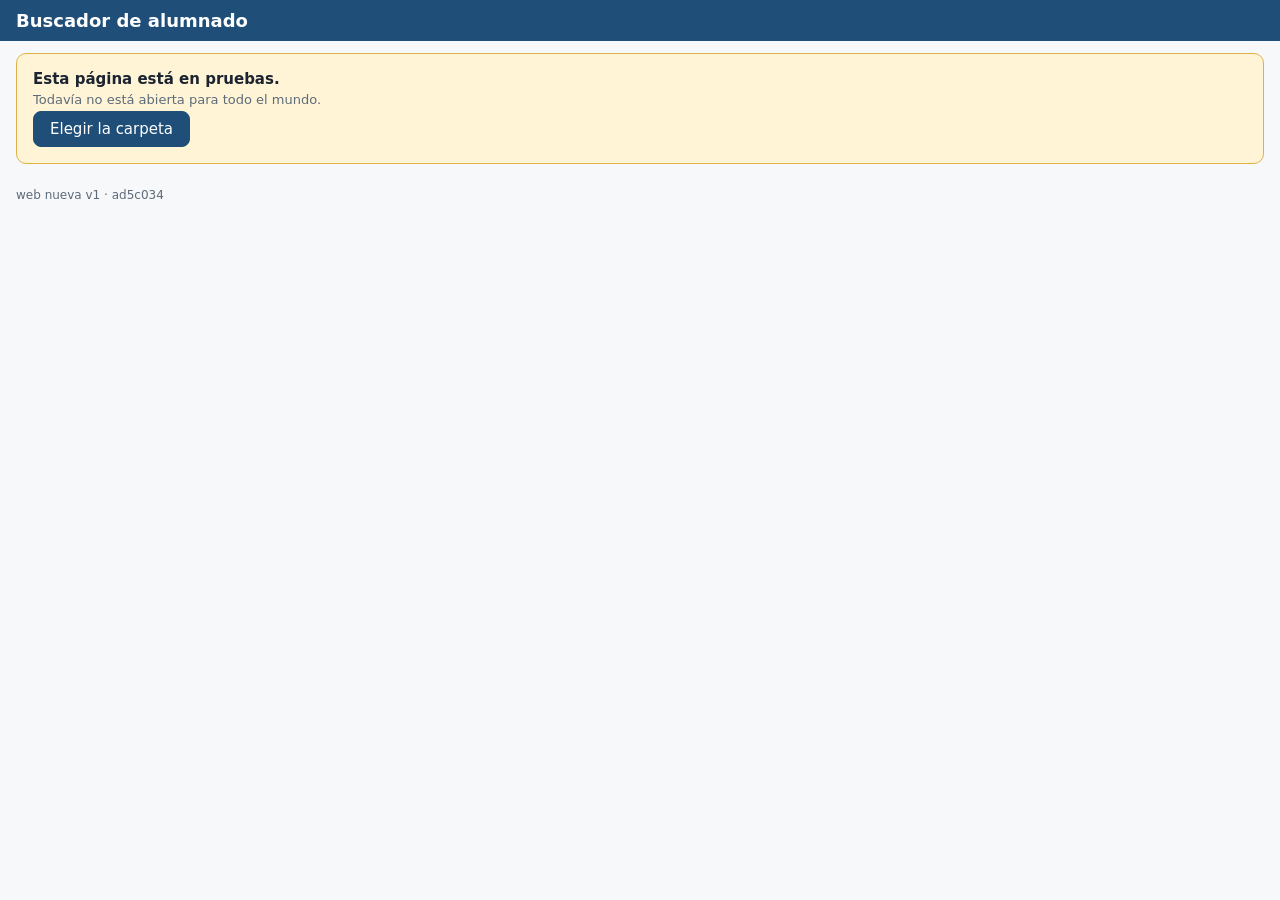
==== index.html @ 764b66b9 "Actualizar la copia sin internet" ====
<!DOCTYPE html>
<html lang="es">
<head>
<meta charset="utf-8">
<meta name="viewport" content="width=device-width, initial-scale=1">
<title>Buscador de alumnado</title>
<link rel="stylesheet" href="estilos.css">
</head>
<body>
<header>
  <h1>Buscador de alumnado</h1>
  <div class="datos" id="datos">&nbsp;</div>
</header>
<main>
  <section id="pruebas" class="aviso">
    <p><strong>Esta página está en pruebas.</strong></p>
    <p class="suave" id="ayuda">Todavía no está abierta para todo el mundo.</p>
    <p id="pedir" hidden><button type="button" class="boton" id="elegir">Elegir la carpeta</button></p>
    <p class="suave" id="problema" hidden></p>
  </section>
  <section id="buscador" hidden>
    <input type="search" id="texto" placeholder="Escribe parte del nombre o el número de identificación" autocomplete="off" autofocus>
    <div id="resultados"></div>
  </section>
</main>
<p class="pie" id="version"></p>
<script src="version.js"></script>
<script src="commit.js"></script>
<script src="buscar.js"></script>
<script src="carpeta.js"></script>
<script src="medidas.js"></script>
<script src="arranque.js"></script>
<script src="actualizar-copia.js"></script>
</body>
</html>
---- estilos.css ----
:root { --tinta: #1b2430; --suave: #5d6b7a; --linea: #dde3ea; --azul: #1f4e79; --ambar: #fff4d6; --ambar-linea: #e0b34a; --marca: #eaf2fb; }
* { box-sizing: border-box; }
body { margin: 0; font: 15px "Segoe UI", system-ui, Arial, sans-serif; color: var(--tinta); background: #f6f8fa; }
header { display: flex; align-items: baseline; justify-content: space-between; gap: 16px; padding: 10px 16px; background: var(--azul); color: #fff; }
h1 { margin: 0; font-size: 18px; }
.datos { font-size: 13px; opacity: .9; }
main { width: 100%; padding: 12px 16px; }
.aviso, .aviso-ambar { background: var(--ambar); border: 1px solid var(--ambar-linea); border-radius: 10px; padding: 12px 16px; }
.aviso p { margin: 4px 0; }
.aviso-ambar { margin: 8px 16px; }
.suave { color: var(--suave); font-size: 13px; }
.boton, .accion { font: inherit; border: 1px solid var(--azul); background: var(--azul); color: #fff; padding: 8px 16px; border-radius: 8px; cursor: pointer; }
#texto { width: 100%; font: inherit; font-size: 18px; padding: 12px 14px; border: 1px solid var(--linea); border-radius: 10px; background: #fff; }
#resultados { margin-top: 8px; background: #fff; border: 1px solid var(--linea); border-radius: 10px; }
#resultados:empty { display: none; }
#resultados a { display: block; padding: 8px 14px; color: inherit; text-decoration: none; border-bottom: 1px solid var(--linea); }
#resultados a:last-child { border-bottom: 0; }
#resultados a:hover, #resultados a.marcado { background: var(--marca); }
#resultados .u { font-size: 12px; color: var(--suave); }
#resultados .vacio { padding: 10px 14px; color: var(--suave); }
.pie { padding: 0 16px; color: var(--suave); font-size: 12px; }
[hidden] { display: none !important; }
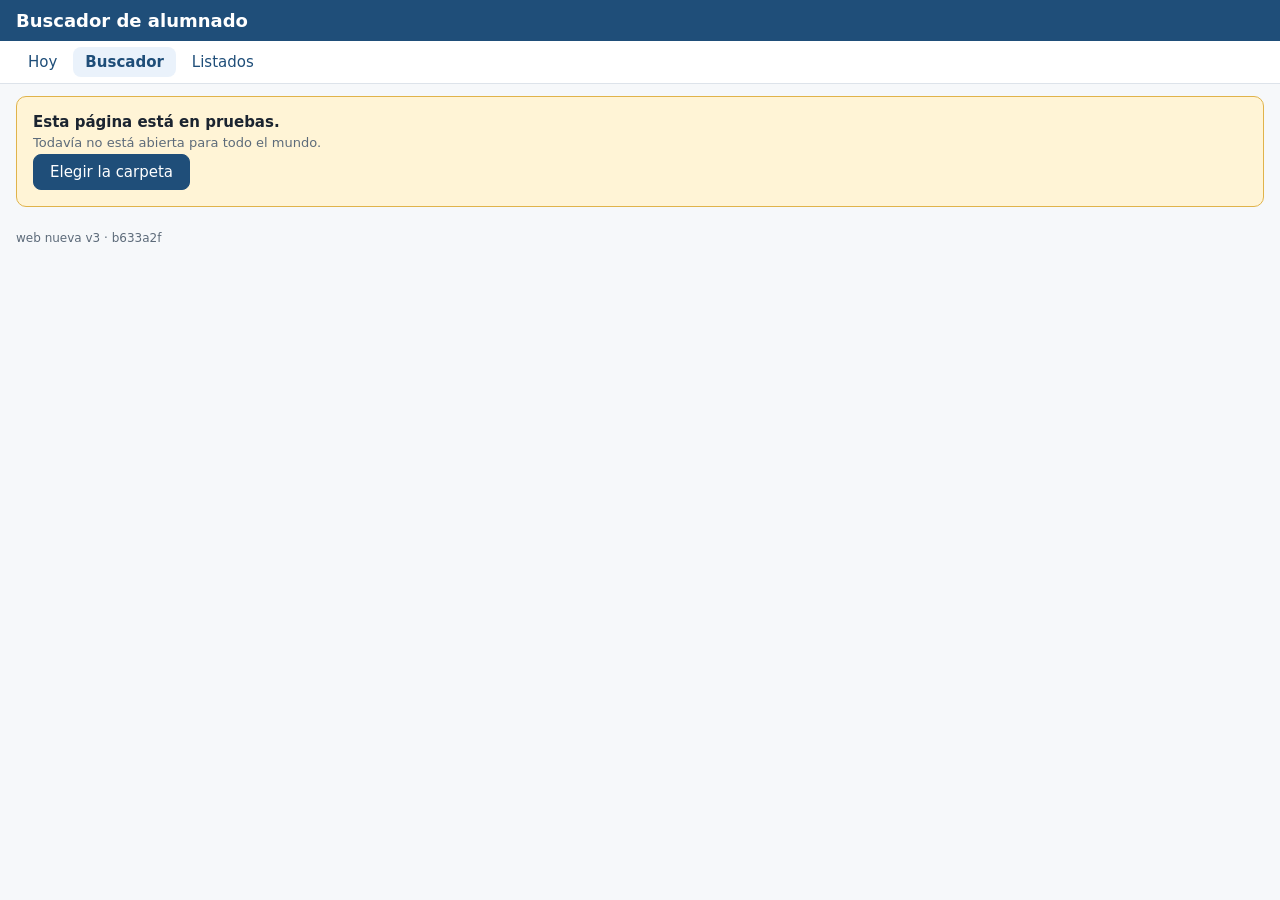
==== commit acefd7be: "Actualizar la copia sin internet" ====
--- a/index.html
+++ b/index.html
@@ -6,11 +6,12 @@
 <title>Buscador de alumnado</title>
 <link rel="stylesheet" href="estilos.css">
 </head>
-<body>
+<body data-pagina="index.html">
 <header>
   <h1>Buscador de alumnado</h1>
   <div class="datos" id="datos">&nbsp;</div>
 </header>
+<nav id="menu"></nav>
 <main>
   <section id="pruebas" class="aviso">
     <p><strong>Esta página está en pruebas.</strong></p>
@@ -29,7 +30,9 @@
 <script src="buscar.js"></script>
 <script src="carpeta.js"></script>
 <script src="medidas.js"></script>
+<script src="entrar.js"></script>
 <script src="arranque.js"></script>
+<script src="menu.js"></script>
 <script src="actualizar-copia.js"></script>
 </body>
 </html>
--- a/estilos.css
+++ b/estilos.css
@@ -20,3 +20,7 @@
 #resultados .vacio { padding: 10px 14px; color: var(--suave); }
 .pie { padding: 0 16px; color: var(--suave); font-size: 12px; }
 [hidden] { display: none !important; }
+/* El menú de la web nueva (instrucción 138). */
+nav#menu { display: flex; gap: 4px; padding: 6px 16px; background: #fff; border-bottom: 1px solid var(--linea); }
+nav#menu a { padding: 6px 12px; border-radius: 8px; color: var(--azul); text-decoration: none; }
+nav#menu a.actual { background: var(--marca); font-weight: 600; }
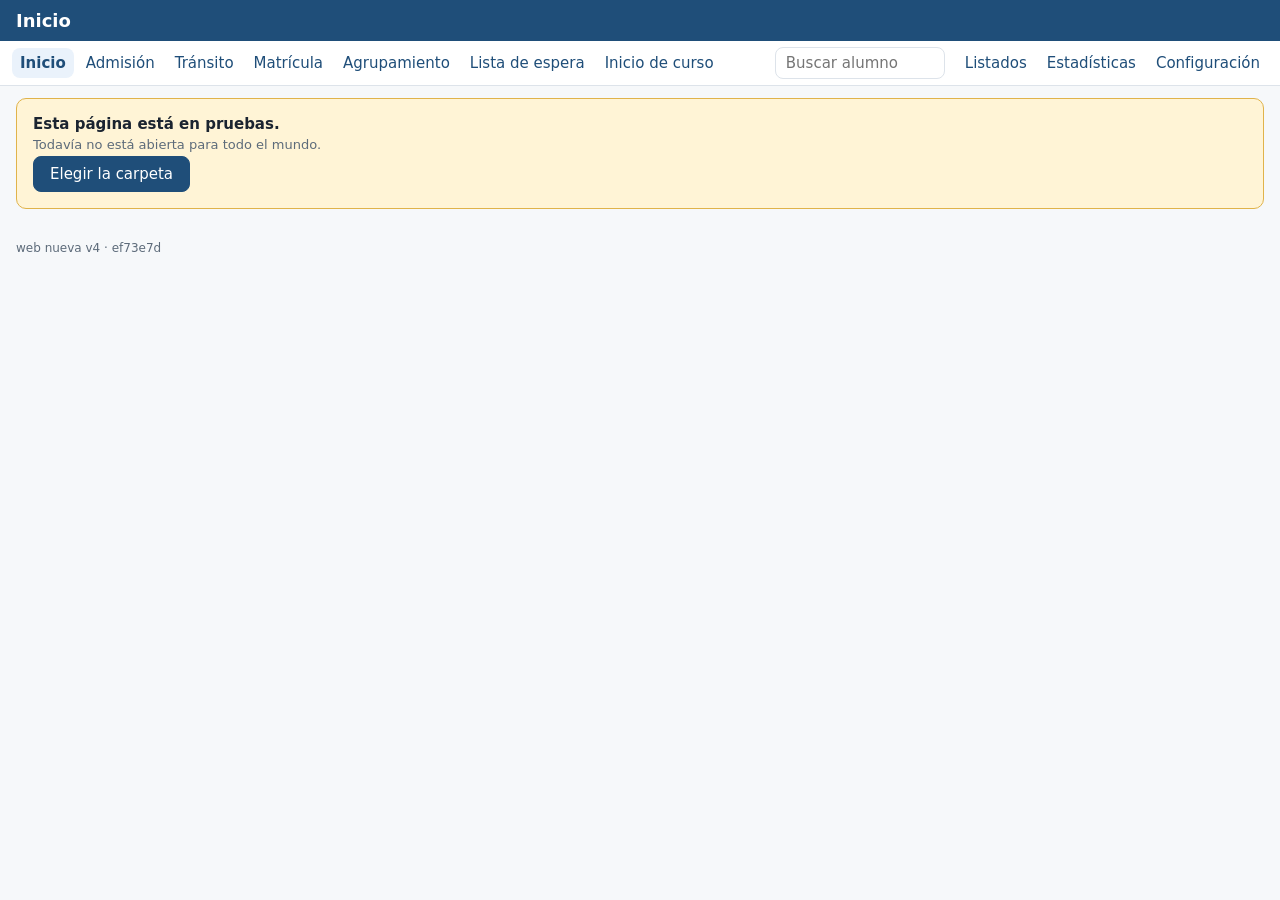
==== commit 5fe1e724: "Actualizar la copia sin internet" ====
--- a/index.html
+++ b/index.html
@@ -3,36 +3,11 @@
 <head>
 <meta charset="utf-8">
 <meta name="viewport" content="width=device-width, initial-scale=1">
-<title>Buscador de alumnado</title>
-<link rel="stylesheet" href="estilos.css">
+<meta http-equiv="refresh" content="0; url=hoy.html">
+<title>Inicio</title>
 </head>
-<body data-pagina="index.html">
-<header>
-  <h1>Buscador de alumnado</h1>
-  <div class="datos" id="datos">&nbsp;</div>
-</header>
-<nav id="menu"></nav>
-<main>
-  <section id="pruebas" class="aviso">
-    <p><strong>Esta página está en pruebas.</strong></p>
-    <p class="suave" id="ayuda">Todavía no está abierta para todo el mundo.</p>
-    <p id="pedir" hidden><button type="button" class="boton" id="elegir">Elegir la carpeta</button></p>
-    <p class="suave" id="problema" hidden></p>
-  </section>
-  <section id="buscador" hidden>
-    <input type="search" id="texto" placeholder="Escribe parte del nombre o el número de identificación" autocomplete="off" autofocus>
-    <div id="resultados"></div>
-  </section>
-</main>
-<p class="pie" id="version"></p>
-<script src="version.js"></script>
-<script src="commit.js"></script>
-<script src="buscar.js"></script>
-<script src="carpeta.js"></script>
-<script src="medidas.js"></script>
-<script src="entrar.js"></script>
-<script src="arranque.js"></script>
-<script src="menu.js"></script>
-<script src="actualizar-copia.js"></script>
+<body>
+<p><a href="hoy.html">Ir a Inicio</a></p>
+<script src="ir-a-inicio.js"></script>
 </body>
 </html>
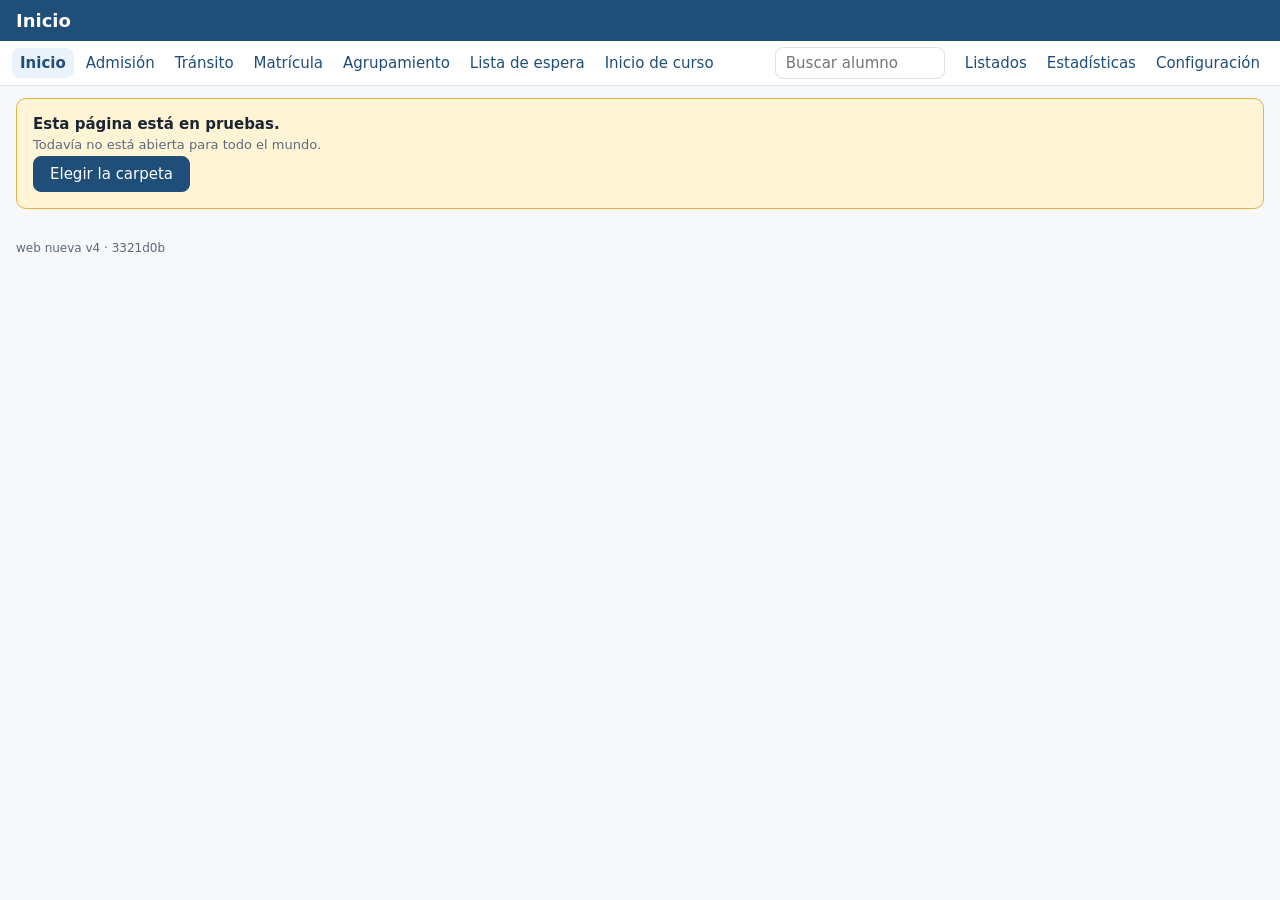
==== commit 4e85c38c: "Actualizar la copia sin internet" ====
--- a/index.html
+++ b/index.html
@@ -1,6 +1,7 @@
 <!DOCTYPE html>
 <html lang="es">
 <head>
+<meta http-equiv="Content-Security-Policy" content="default-src 'none'; script-src 'self' file:; style-src 'self' file:; img-src data:; connect-src 'none'; base-uri 'none'; form-action 'none'">
 <meta charset="utf-8">
 <meta name="viewport" content="width=device-width, initial-scale=1">
 <meta http-equiv="refresh" content="0; url=hoy.html">
